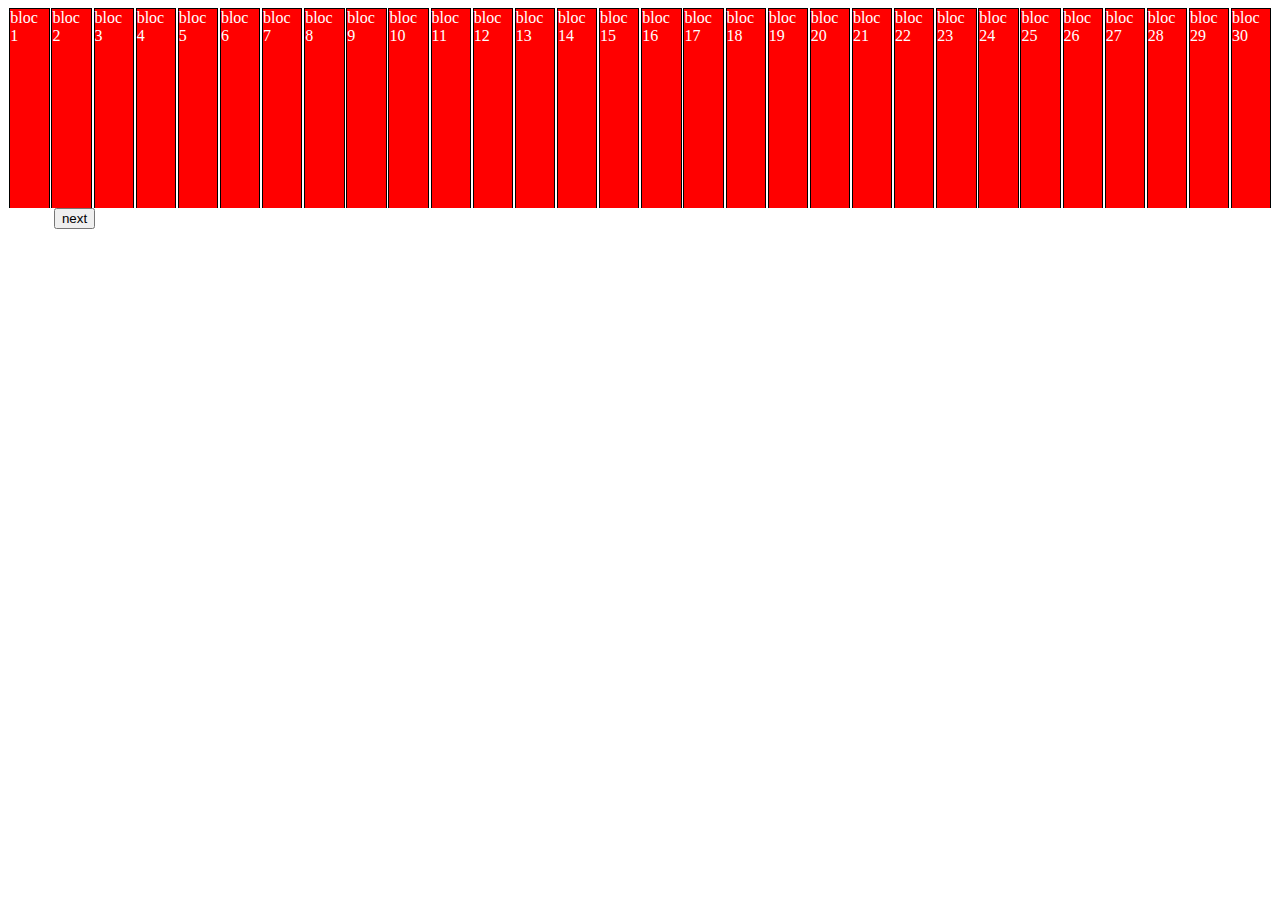
==== bigexample.html @ 9306e551 "add bigexample" ====
<html>
<head>
<head>
    <meta content="text/html; charset=UTF-8" http-equiv="content-type">
    <link href="./app.css" type="text/css" rel="stylesheet">
    <script src="./jquery-1.10.1.js" type="text/javascript"></script>
    <script src="./jquery.customSliders.js" type="text/javascript"></script>

    <script type="text/javascript">
        var myplugin = "";
        $(function(){
            var params = {
              "counter" : 30,
              "delayIncrement" : 10,
              "difference" : 10,
            };
           myplugin = $("#actu_slides").customSliders(params);
        });
    </script>

</head>
<body>
    <div id="actu_slides" class="bloc_actus">
        <div class="span">bloc 1</div>
        <div class="span">bloc 2</div>
        <div class="span">bloc 3</div>
        <div class="span">bloc 4</div>
        <div class="span">bloc 5</div>
        <div class="span">bloc 6</div>
        <div class="span">bloc 7</div>
        <div class="span">bloc 8</div>
        <div class="span">bloc 9</div>
        <div class="span">bloc 10</div>
        <div class="span">bloc 11</div>
        <div class="span">bloc 12</div>
        <div class="span">bloc 13</div>
        <div class="span">bloc 14</div>
        <div class="span">bloc 15</div>
        <div class="span">bloc 16</div>
        <div class="span">bloc 17</div>
        <div class="span">bloc 18</div>
        <div class="span">bloc 19</div>
        <div class="span">bloc 20</div>
        <div class="span">bloc 21</div>
        <div class="span">bloc 22</div>
        <div class="span">bloc 23</div>
        <div class="span">bloc 24</div>
        <div class="span">bloc 25</div>
        <div class="span">bloc 26</div>
        <div class="span">bloc 27</div>
        <div class="span">bloc 28</div>
        <div class="span">bloc 29</div>
        <div class="span">bloc 30</div>
        <div class="span">bloc 31</div>
        <div class="span">bloc 32</div>
        <div class="span">bloc 33</div>
        <div class="span">bloc 34</div>
        <div class="span">bloc 35</div>
        <div class="span">bloc 36</div>
        <div class="span">bloc 37</div>
        <div class="span">bloc 38</div>
        <div class="span">bloc 39</div>
        <div class="span">bloc 40</div>
        <div class="span">bloc 41</div>
        <div class="span">bloc 42</div>
        <div class="span">bloc 43</div>
        <div class="span">bloc 44</div>
        <div class="span">bloc 45</div>
        <div class="span">bloc 46</div>
        <div class="span">bloc 47</div>
        <div class="span">bloc 48</div>
        <div class="span">bloc 49</div>
        <div class="span">bloc 50</div>
        <div class="span">bloc 51</div>
        <div class="span">bloc 52</div>
        <div class="span">bloc 53</div>
        <div class="span">bloc 54</div>
        <div class="span">bloc 55</div>
        <div class="span">bloc 56</div>
        <div class="span">bloc 57</div>
        <div class="span">bloc 58</div>
        <div class="span">bloc 59</div>
        <div class="span">bloc 60</div>
        <div class="span">bloc 61</div>
        <div class="span">bloc 62</div>
        <div class="span">bloc 63</div>
    </div>
    <button class="prev_slide">prev</button>
    <button class="next_slide">next</button>
</body>


</html>
---- app.css ----
div.bloc_actus{
    height:200px;
    width:100%;
    overflow:hidden;
    position: relative;
    margin:0;
}

div.bloc_actus div{
    position: relative;
    margin-left:0.1%;
    height: 100%;
    background-color: blue;
    border-style: solid;
    border-color: black;
    border-width: 1px;
    width: 19.7%;
    opacity:0.4;
    float: left;
    min-height: 1px;
    top:0;
}

div.bloc_actus .active{
    background-color:red;
    opacity:0.9;
    color:white;
}
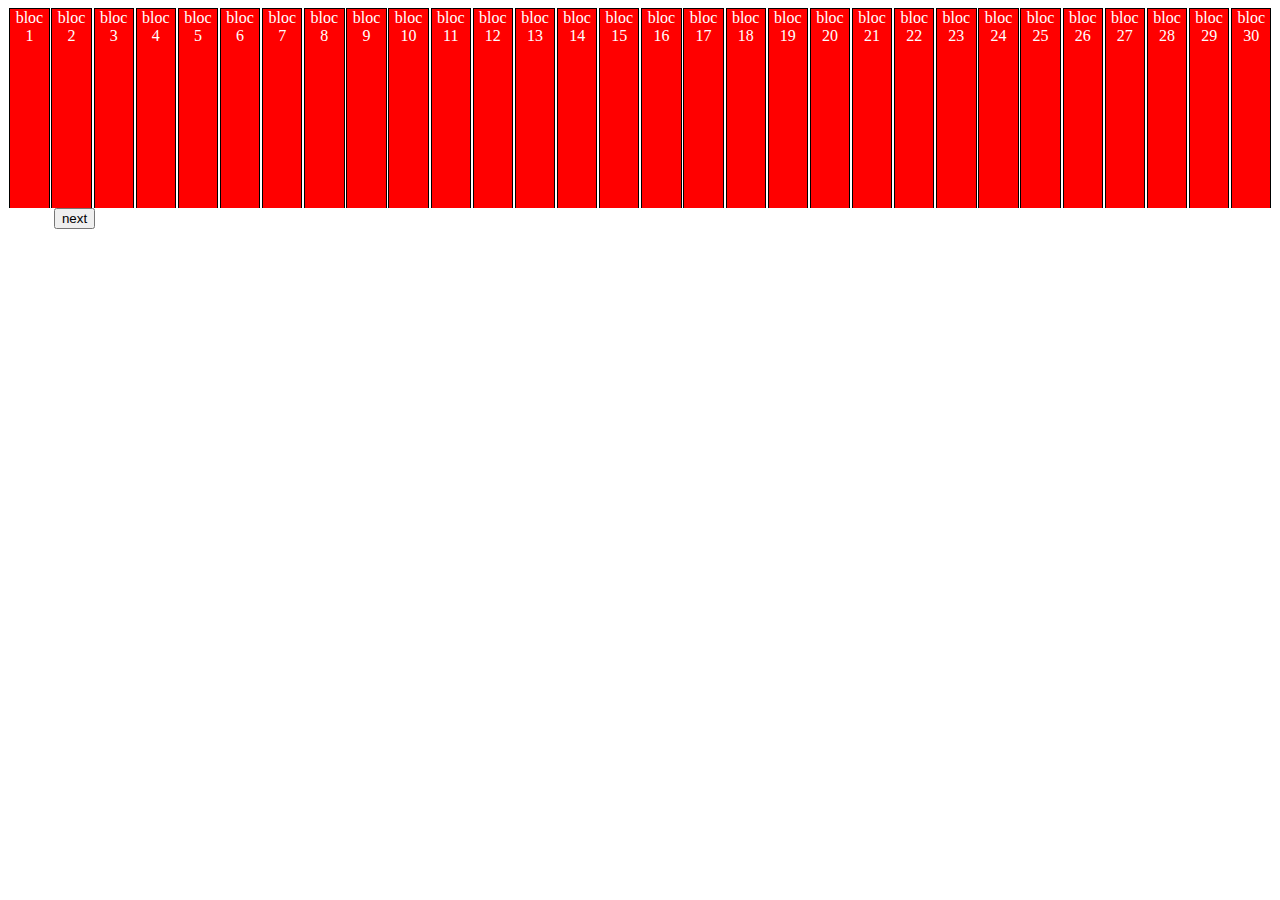
==== commit f99d7440: "refactoring examples" ====
--- a/bigexample.html
+++ b/bigexample.html
@@ -14,13 +14,13 @@
               "delayIncrement" : 10,
               "difference" : 10,
             };
-           myplugin = $("#actu_slides").customSliders(params);
+           myplugin = $("#slider").customSliders(params);
         });
     </script>
 
 </head>
 <body>
-    <div id="actu_slides" class="bloc_actus">
+    <div id="slider" class="customSliders">
         <div class="span">bloc 1</div>
         <div class="span">bloc 2</div>
         <div class="span">bloc 3</div>
--- a/app.css
+++ b/app.css
@@ -1,4 +1,4 @@
-div.bloc_actus{
+.customSliders {
     height:200px;
     width:100%;
     overflow:hidden;
@@ -6,7 +6,7 @@
     margin:0;
 }
 
-div.bloc_actus div{
+.customSliders div {
     position: relative;
     margin-left:0.1%;
     height: 100%;
@@ -19,9 +19,11 @@
     float: left;
     min-height: 1px;
     top:0;
+    text-align: center;
+    vertical-align: middle;
 }
 
-div.bloc_actus .active{
+.customSliders .active {
     background-color:red;
     opacity:0.9;
     color:white;
